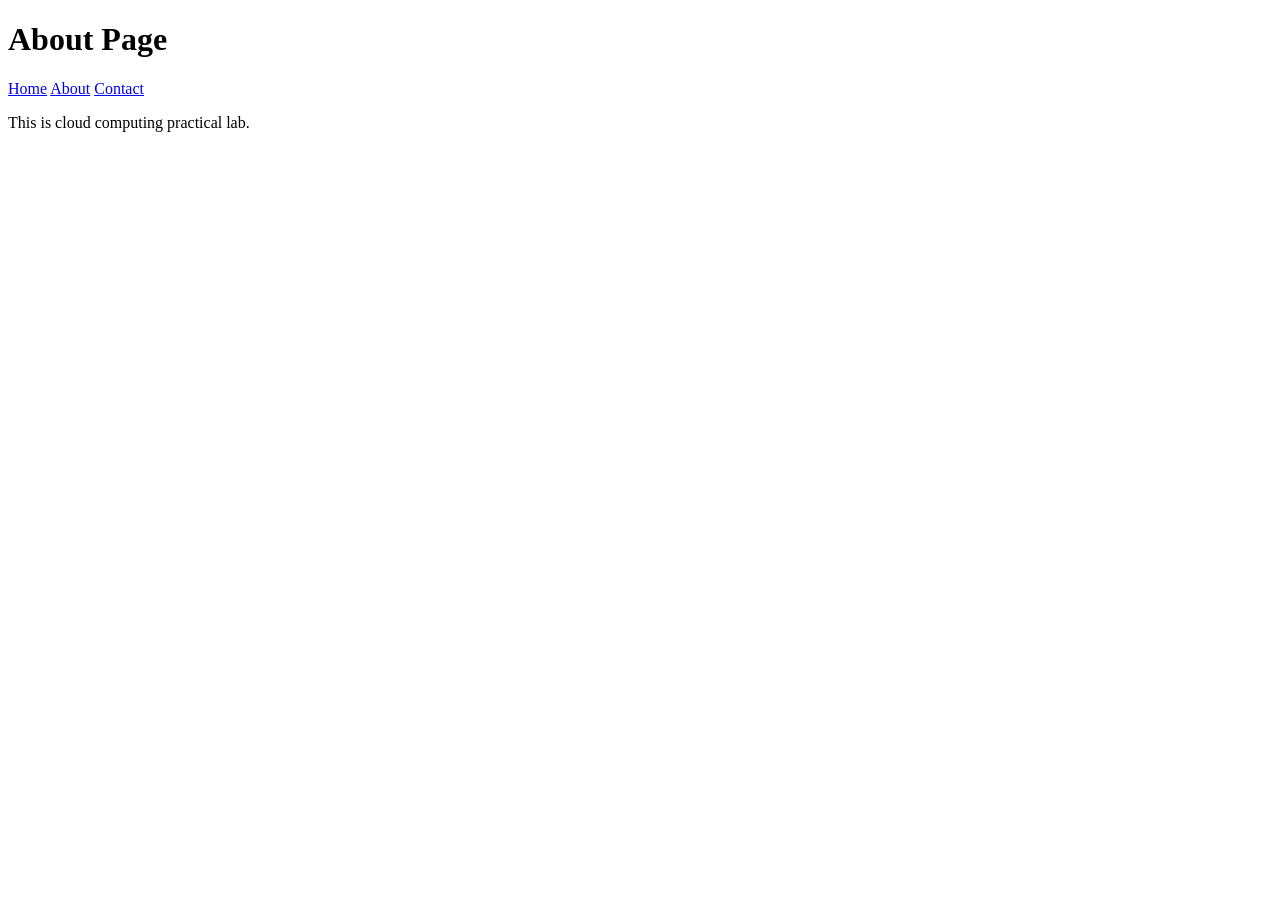
==== about.html @ 4b65f586 "Add about.html for the About page" ====
<!DOCTYPE html>
<html>
<head>
    <title>About</title>
    <link rel="stylesheet" href="style.css">
</head>

<body>

<h1>About Page</h1>

<nav>
    <a href="index.html">Home</a>
    <a href="about.html">About</a>
    <a href="contact.html">Contact</a>
</nav>

<p>This is cloud computing practical lab.</p>

</body>
</html>
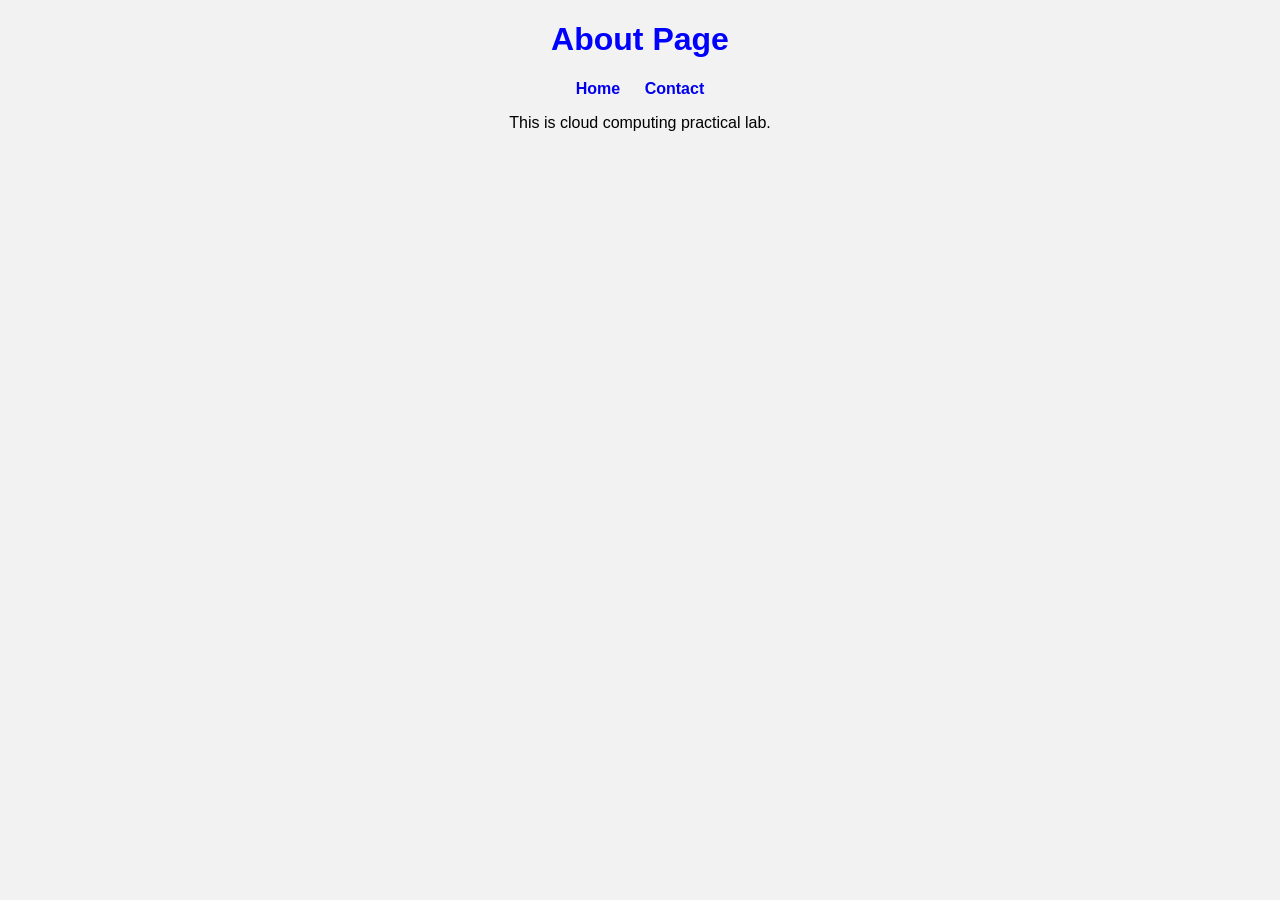
==== commit d7ac7072: "Update about.html" ====
--- a/about.html
+++ b/about.html
@@ -11,7 +11,6 @@
 
 <nav>
     <a href="index.html">Home</a>
-    <a href="about.html">About</a>
     <a href="contact.html">Contact</a>
 </nav>
 
--- a/style.css
+++ b/style.css
@@ -0,0 +1,15 @@
+body{
+    font-family: Arial;
+    text-align: center;
+    background-color: #f2f2f2;
+}
+
+h1{
+    color: blue;
+}
+
+nav a{
+    margin: 10px;
+    text-decoration: none;
+    font-weight: bold;
+}
